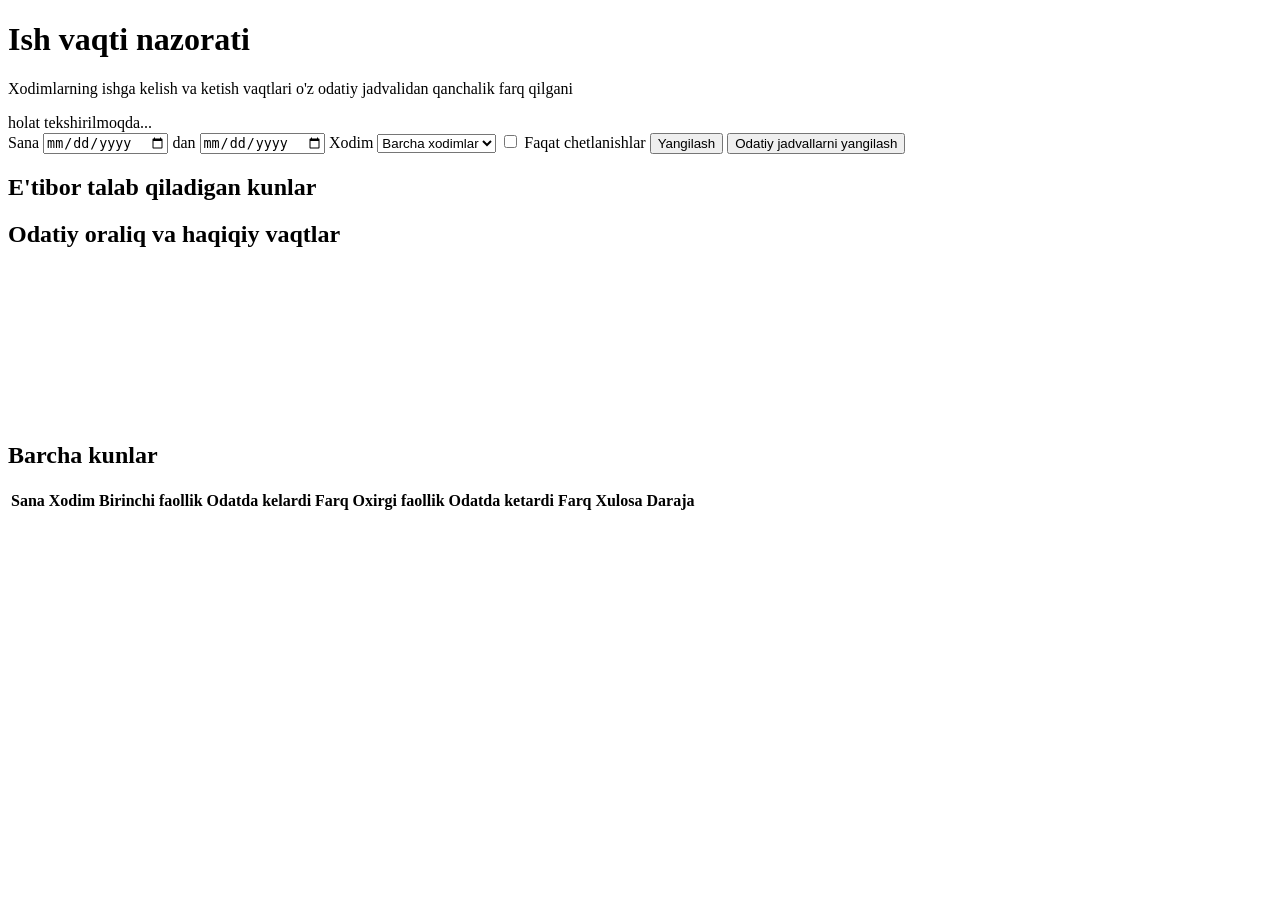
==== dashboard/index.html @ 4937d912 "DET-02: dashboard — yagona grafik va chetlanish darajasi Ikkita eski grafik ("Kunlik ish vaqti" ustu" ====
<!DOCTYPE html>
<html lang="uz">
<head>
  <meta charset="utf-8">
  <meta name="viewport" content="width=device-width, initial-scale=1">
  <title>UEBA — Ish vaqti nazorati</title>
  <link rel="stylesheet" href="/static/style.css">
</head>
<body>
  <header>
    <div>
      <h1>Ish vaqti nazorati</h1>
      <p class="sub">Xodimlarning ishga kelish va ketish vaqtlari o'z odatiy jadvalidan qanchalik farq qilgani</p>
    </div>
    <div class="health" id="health">holat tekshirilmoqda...</div>
  </header>

  <section class="filters">
    <label>Sana <input type="date" id="from"></label>
    <label>dan <input type="date" id="to"></label>
    <label>Xodim
      <select id="client"><option value="">Barcha xodimlar</option></select>
    </label>
    <label class="check"><input type="checkbox" id="onlyIssues"> Faqat chetlanishlar</label>
    <button id="refresh">Yangilash</button>
    <span class="spacer"></span>
    <button id="retrain" class="secondary" title="Oxirgi 60 kunlik ma'lumotni qaytadan yig'ib, odatiy jadvallarni yangilaydi">Odatiy jadvallarni yangilash</button>
    <span class="retrain-status" id="retrainStatus"></span>
  </section>

  <!-- Oddiy tilda xulosa -->
  <section class="summary" id="summary"></section>

  <!-- Diqqat talab qiladigan kunlar -->
  <section class="panel" id="issuesPanel">
    <h2>E'tibor talab qiladigan kunlar</h2>
    <div id="issues"></div>
  </section>

  <!-- Yagona grafik: xodim tanlansa odatiy oraliq, aks holda umumiy manzara -->
  <section class="panel">
    <h2 id="chartTitle">Odatiy oraliq va haqiqiy vaqtlar</h2>
    <p class="hint" id="chartHint"></p>
    <div class="chart-wrap"><svg id="chart"></svg></div>
    <div class="legend" id="chartLegend"></div>
  </section>

  <!-- To'liq jadval -->
  <section class="panel">
    <h2>Barcha kunlar <span class="muted" id="tableInfo"></span></h2>
    <div class="table-wrap">
      <table id="table">
        <thead>
          <tr>
            <th>Sana</th>
            <th>Xodim</th>
            <th>Birinchi faollik</th>
            <th>Odatda kelardi</th>
            <th>Farq</th>
            <th>Oxirgi faollik</th>
            <th>Odatda ketardi</th>
            <th>Farq</th>
            <th>Xulosa</th>
            <th>Daraja</th>
          </tr>
        </thead>
        <tbody></tbody>
      </table>
    </div>
  </section>

  <script src="/static/script.js"></script>
</body>
</html>
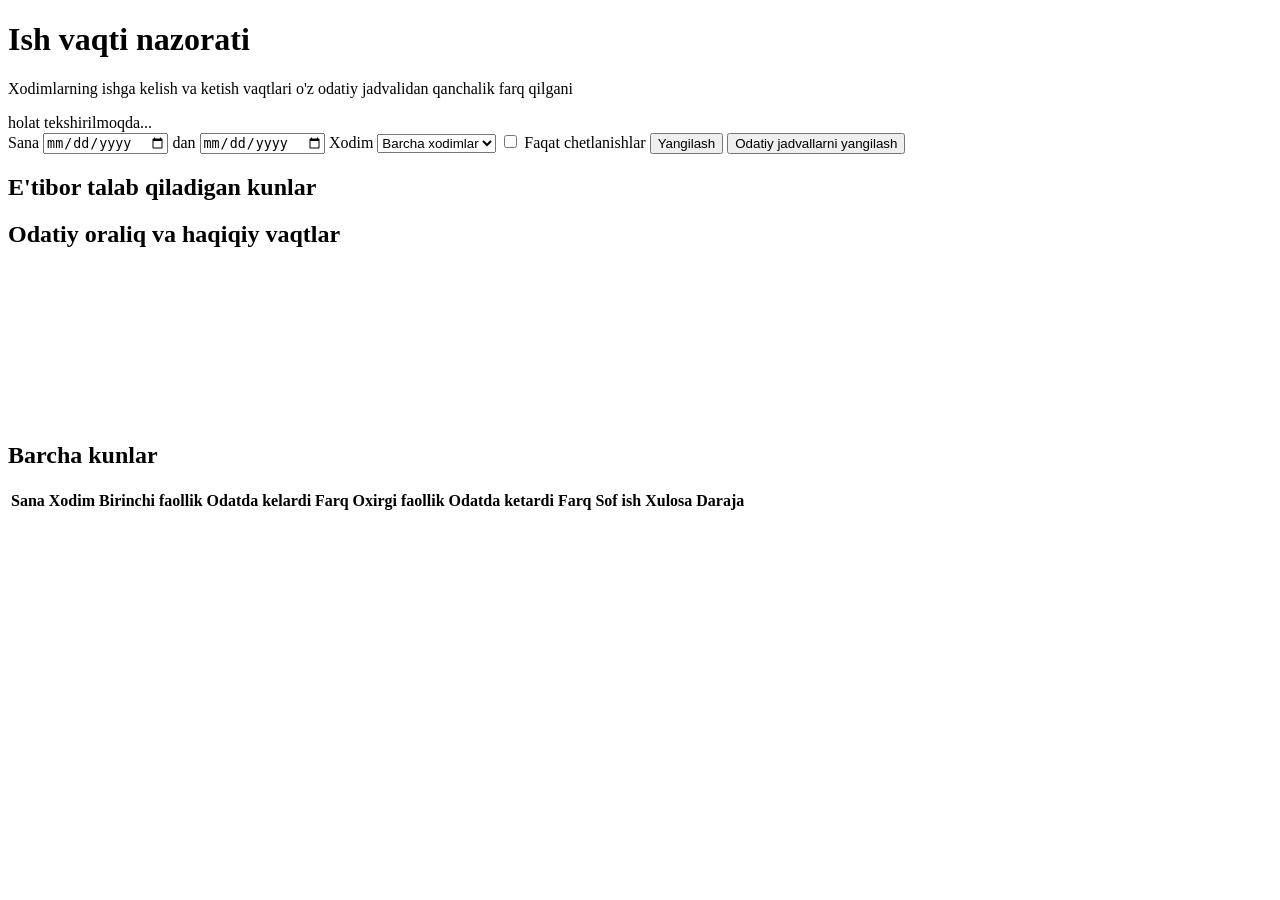
==== commit 80151bbb: "WD-02: 16 ta faollik collection'i butunlay olib tashlandi Ish kuni endi yagona manbadan — `agentsess" ====
--- a/dashboard/index.html
+++ b/dashboard/index.html
@@ -60,6 +60,7 @@
             <th>Oxirgi faollik</th>
             <th>Odatda ketardi</th>
             <th>Farq</th>
+            <th>Sof ish</th>
             <th>Xulosa</th>
             <th>Daraja</th>
           </tr>
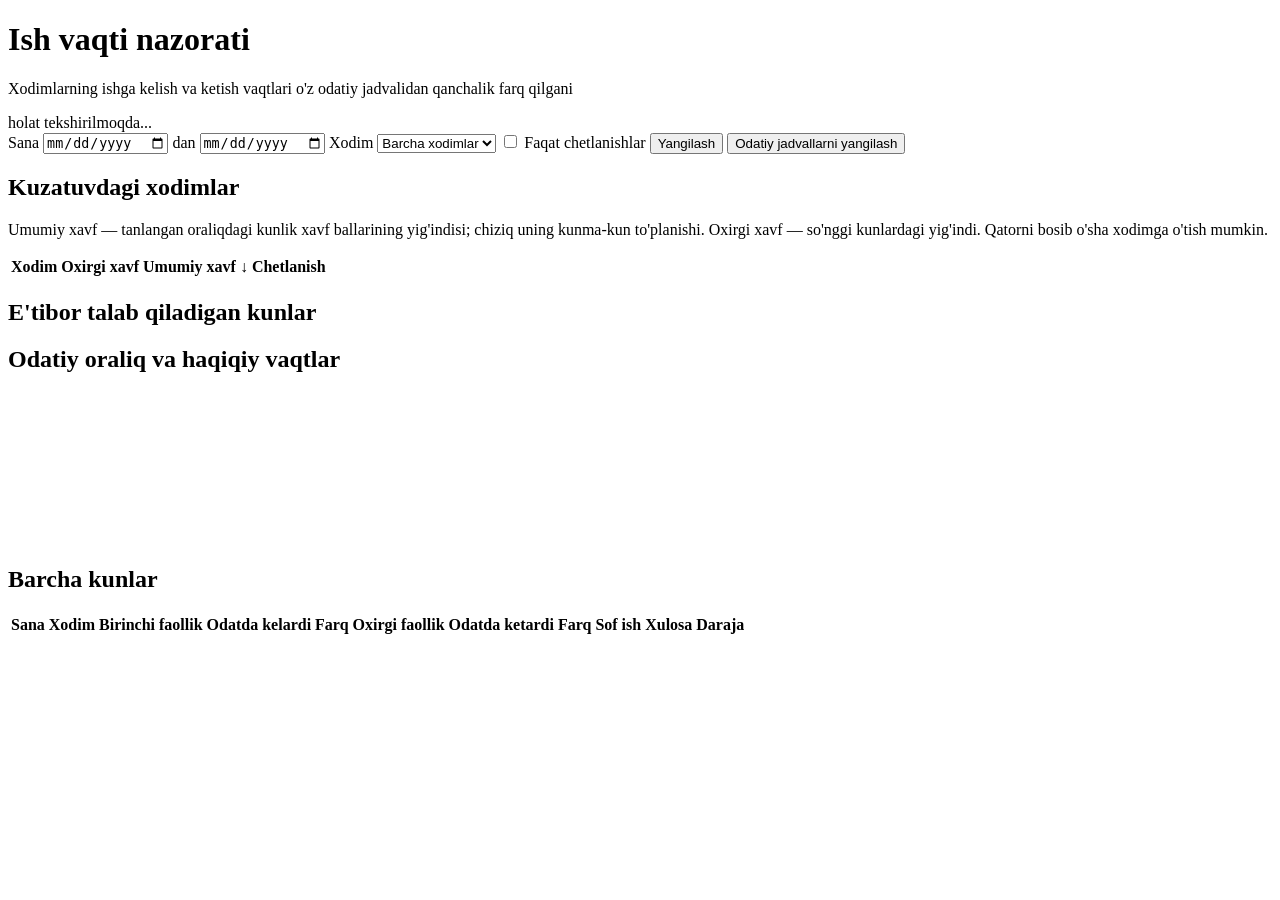
==== commit cb33521a: "RISK-01: kuzatuvdagi xodimlar jadvali (QRadar uslubida) Asosiy grafik kunlar kesimini ko'rsatadi — "" ====
--- a/dashboard/index.html
+++ b/dashboard/index.html
@@ -24,12 +24,33 @@
     <label class="check"><input type="checkbox" id="onlyIssues"> Faqat chetlanishlar</label>
     <button id="refresh">Yangilash</button>
     <span class="spacer"></span>
-    <button id="retrain" class="secondary" title="Oxirgi 60 kunlik ma'lumotni qaytadan yig'ib, odatiy jadvallarni yangilaydi">Odatiy jadvallarni yangilash</button>
+    <button id="retrain" class="secondary" title="Ma'lumotni qaytadan yig'ib, odatiy jadvallarni yangilaydi">Odatiy jadvallarni yangilash</button>
     <span class="retrain-status" id="retrainStatus"></span>
   </section>
 
   <!-- Oddiy tilda xulosa -->
   <section class="summary" id="summary"></section>
+
+  <!-- Kuzatuvdagi xodimlar: to'plangan xavf bo'yicha -->
+  <section class="panel" id="riskPanel">
+    <h2>Kuzatuvdagi xodimlar <span class="muted" id="riskInfo"></span></h2>
+    <p class="hint">Umumiy xavf — tanlangan oraliqdagi kunlik xavf ballarining
+      yig'indisi; chiziq uning kunma-kun to'planishi. Oxirgi xavf — so'nggi
+      kunlardagi yig'indi. Qatorni bosib o'sha xodimga o'tish mumkin.</p>
+    <div class="table-wrap">
+      <table id="riskTable">
+        <thead>
+          <tr>
+            <th>Xodim</th>
+            <th class="num">Oxirgi xavf</th>
+            <th>Umumiy xavf ↓</th>
+            <th class="num">Chetlanish</th>
+          </tr>
+        </thead>
+        <tbody></tbody>
+      </table>
+    </div>
+  </section>
 
   <!-- Diqqat talab qiladigan kunlar -->
   <section class="panel" id="issuesPanel">
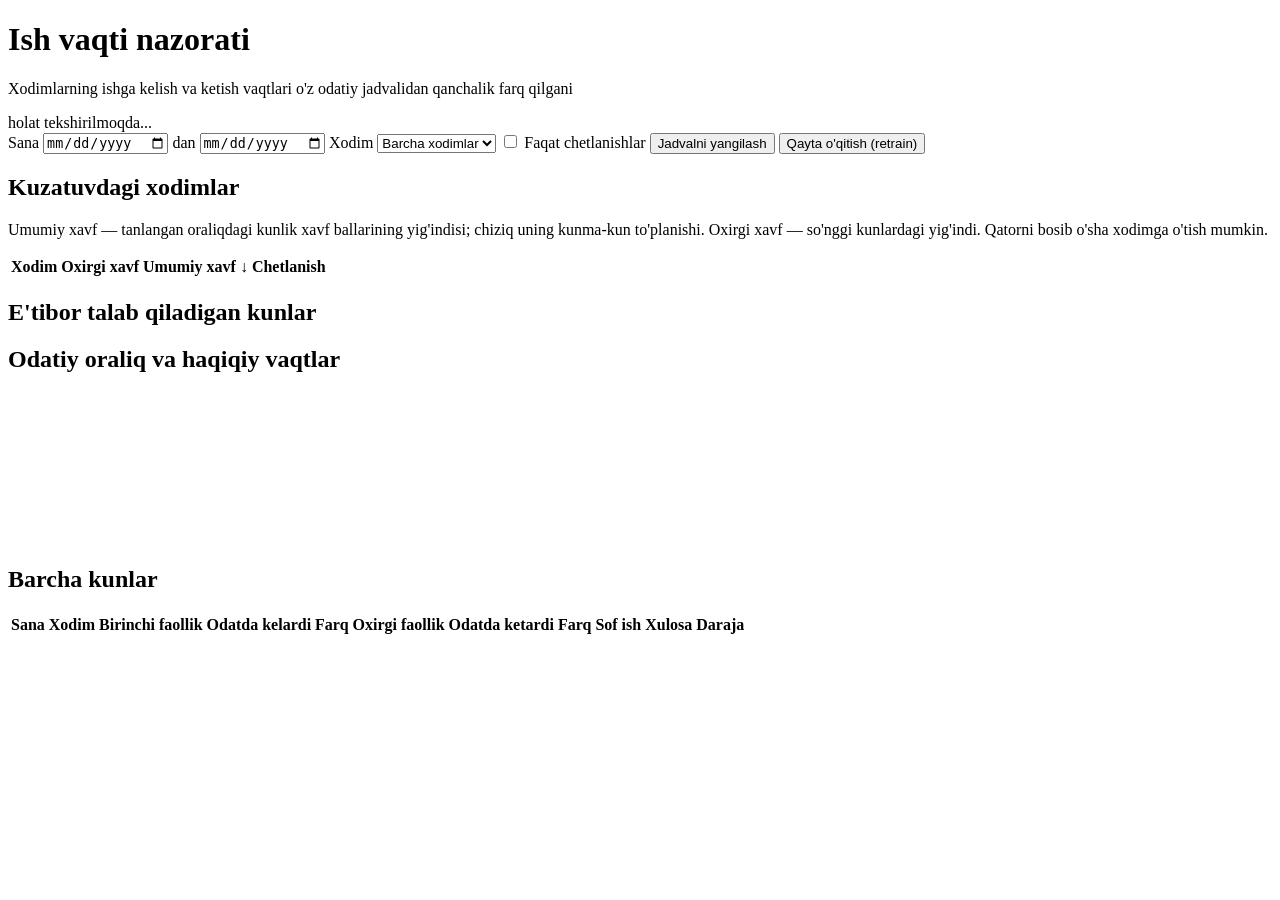
==== commit 47571991: "OBS-02: retrain jarayoni chizig'i endi haqiqatan ko'rinadi Zanjir kichik bazada 0-1 soniyada tugaydi" ====
--- a/dashboard/index.html
+++ b/dashboard/index.html
@@ -22,10 +22,35 @@
       <select id="client"><option value="">Barcha xodimlar</option></select>
     </label>
     <label class="check"><input type="checkbox" id="onlyIssues"> Faqat chetlanishlar</label>
-    <button id="refresh">Yangilash</button>
+    <button id="refresh" title="Tanlangan oraliq bo'yicha jadval va grafiklarni qayta yuklaydi">Jadvalni yangilash</button>
     <span class="spacer"></span>
-    <button id="retrain" class="secondary" title="Ma'lumotni qaytadan yig'ib, odatiy jadvallarni yangilaydi">Odatiy jadvallarni yangilash</button>
+    <button id="retrain" class="secondary" title="Manba bazadan ma'lumotni qaytadan yig'ib, odatiy jadvallarni (baseline) qayta hisoblaydi">Qayta o'qitish (retrain)</button>
     <span class="retrain-status" id="retrainStatus"></span>
+  </section>
+
+  <!-- Fon jarayonlari holati: har doim ko'rinadi, sahifa yangilansa ham -->
+  <section class="runbar" id="runbar">
+    <div class="run-progress" id="runProgress" hidden>
+      <div class="run-progress-bar"><i id="runProgressFill"></i></div>
+      <span class="run-progress-text" id="runProgressText"></span>
+      <span class="run-progress-pct" id="runProgressPct"></span>
+    </div>
+    <span class="run-item" id="runRetrain"></span>
+    <span class="run-item" id="runTrigger"></span>
+    <span class="spacer"></span>
+    <button id="errorsBtn" class="ghost" hidden>Xatolar</button>
+  </section>
+
+  <!-- Xatolar tarixi — "Xatolar" tugmasi ochadi -->
+  <section class="panel" id="errorsPanel" hidden>
+    <h2>Xatolar tarixi <span class="muted" id="errorsInfo"></span>
+      <button id="errorsClose" class="ghost right">Yopish</button></h2>
+    <div class="table-wrap">
+      <table id="errorsTable">
+        <thead><tr><th>Vaqt</th><th>Manba</th><th>Qayerda</th><th>Xato</th></tr></thead>
+        <tbody></tbody>
+      </table>
+    </div>
   </section>
 
   <!-- Oddiy tilda xulosa -->
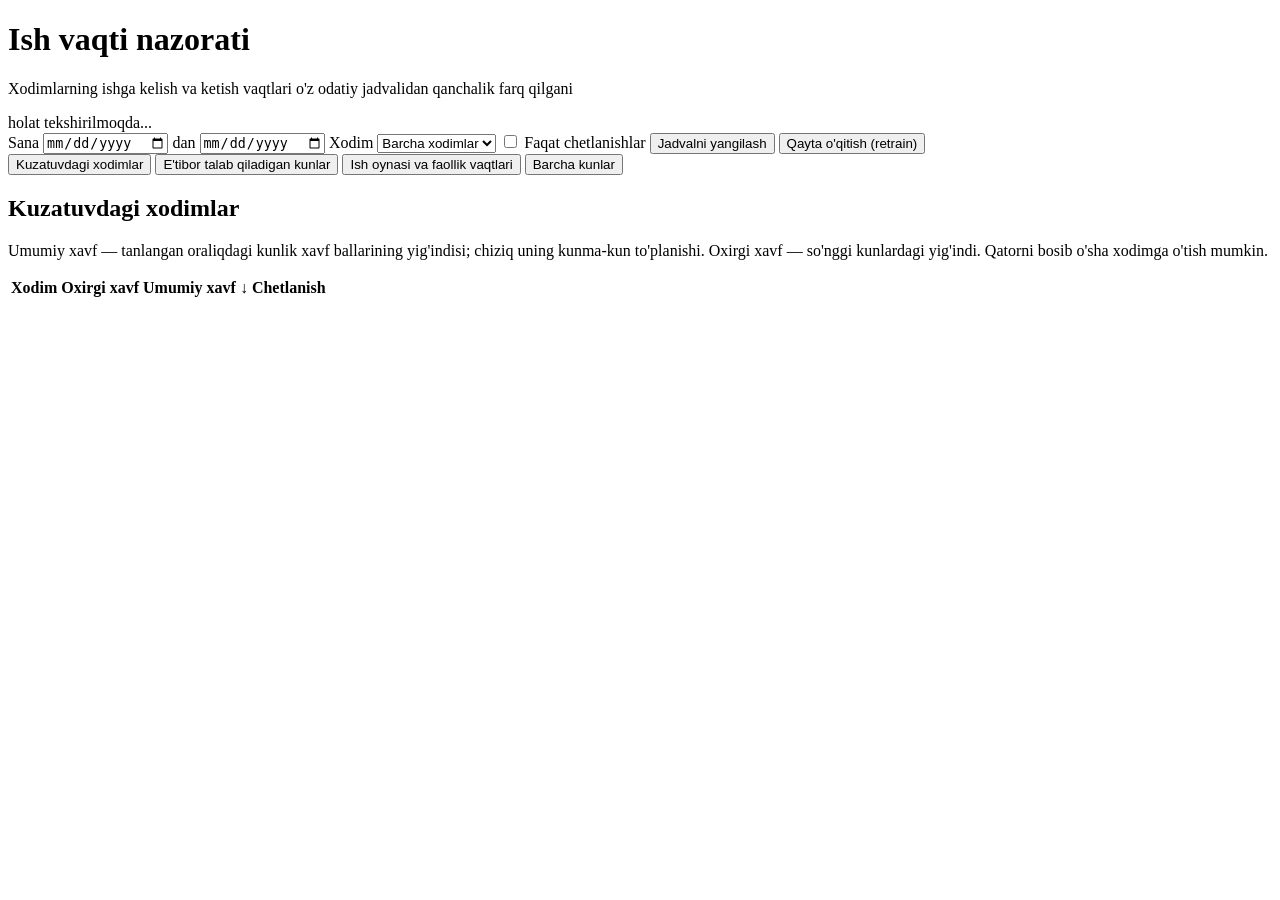
==== commit d3865abe: "UI-01: to'rtta panel tab bo'ldi Kuzatuvdagi xodimlar, E'tibor talab qiladigan kunlar, Ish oynasi va " ====
--- a/dashboard/index.html
+++ b/dashboard/index.html
@@ -30,10 +30,20 @@
 
   <!-- Fon jarayonlari holati: har doim ko'rinadi, sahifa yangilansa ham -->
   <section class="runbar" id="runbar">
+    <!-- Har bosqich o'z chizig'i bilan: collector tugagach trainer boshlanadi -->
     <div class="run-progress" id="runProgress" hidden>
-      <div class="run-progress-bar"><i id="runProgressFill"></i></div>
-      <span class="run-progress-text" id="runProgressText"></span>
-      <span class="run-progress-pct" id="runProgressPct"></span>
+      <div class="run-stage waiting" id="stageCollecting">
+        <span class="run-stage-name">1 · Ma'lumot yig'ish</span>
+        <div class="run-progress-bar"><i></i></div>
+        <span class="run-progress-pct"></span>
+        <span class="run-progress-text"></span>
+      </div>
+      <div class="run-stage waiting" id="stageTraining">
+        <span class="run-stage-name">2 · Odatiy jadvallarni o'qitish</span>
+        <div class="run-progress-bar"><i></i></div>
+        <span class="run-progress-pct"></span>
+        <span class="run-progress-text"></span>
+      </div>
     </div>
     <span class="run-item" id="runRetrain"></span>
     <span class="run-item" id="runTrigger"></span>
@@ -56,8 +66,21 @@
   <!-- Oddiy tilda xulosa -->
   <section class="summary" id="summary"></section>
 
+  <!-- To'rt panel ketma-ket emas, tab bo'lib turadi: sahifa uzun bo'lib
+       ketmasin va ko'z bir vaqtda bitta narsaga qarasin. -->
+  <nav class="tabs" id="tabs">
+    <button class="tab" data-panel="riskPanel">Kuzatuvdagi xodimlar
+      <span class="tab-count"></span></button>
+    <button class="tab" data-panel="issuesPanel">E'tibor talab qiladigan kunlar
+      <span class="tab-count"></span></button>
+    <button class="tab" data-panel="chartPanel">Ish oynasi va faollik vaqtlari
+      <span class="tab-count"></span></button>
+    <button class="tab" data-panel="tablePanel">Barcha kunlar
+      <span class="tab-count"></span></button>
+  </nav>
+
   <!-- Kuzatuvdagi xodimlar: to'plangan xavf bo'yicha -->
-  <section class="panel" id="riskPanel">
+  <section class="panel tab-panel" id="riskPanel">
     <h2>Kuzatuvdagi xodimlar <span class="muted" id="riskInfo"></span></h2>
     <p class="hint">Umumiy xavf — tanlangan oraliqdagi kunlik xavf ballarining
       yig'indisi; chiziq uning kunma-kun to'planishi. Oxirgi xavf — so'nggi
@@ -78,13 +101,13 @@
   </section>
 
   <!-- Diqqat talab qiladigan kunlar -->
-  <section class="panel" id="issuesPanel">
+  <section class="panel tab-panel" id="issuesPanel" hidden>
     <h2>E'tibor talab qiladigan kunlar</h2>
     <div id="issues"></div>
   </section>
 
   <!-- Yagona grafik: xodim tanlansa odatiy oraliq, aks holda umumiy manzara -->
-  <section class="panel">
+  <section class="panel tab-panel" id="chartPanel" hidden>
     <h2 id="chartTitle">Odatiy oraliq va haqiqiy vaqtlar</h2>
     <p class="hint" id="chartHint"></p>
     <div class="chart-wrap"><svg id="chart"></svg></div>
@@ -92,7 +115,7 @@
   </section>
 
   <!-- To'liq jadval -->
-  <section class="panel">
+  <section class="panel tab-panel" id="tablePanel" hidden>
     <h2>Barcha kunlar <span class="muted" id="tableInfo"></span></h2>
     <div class="table-wrap">
       <table id="table">
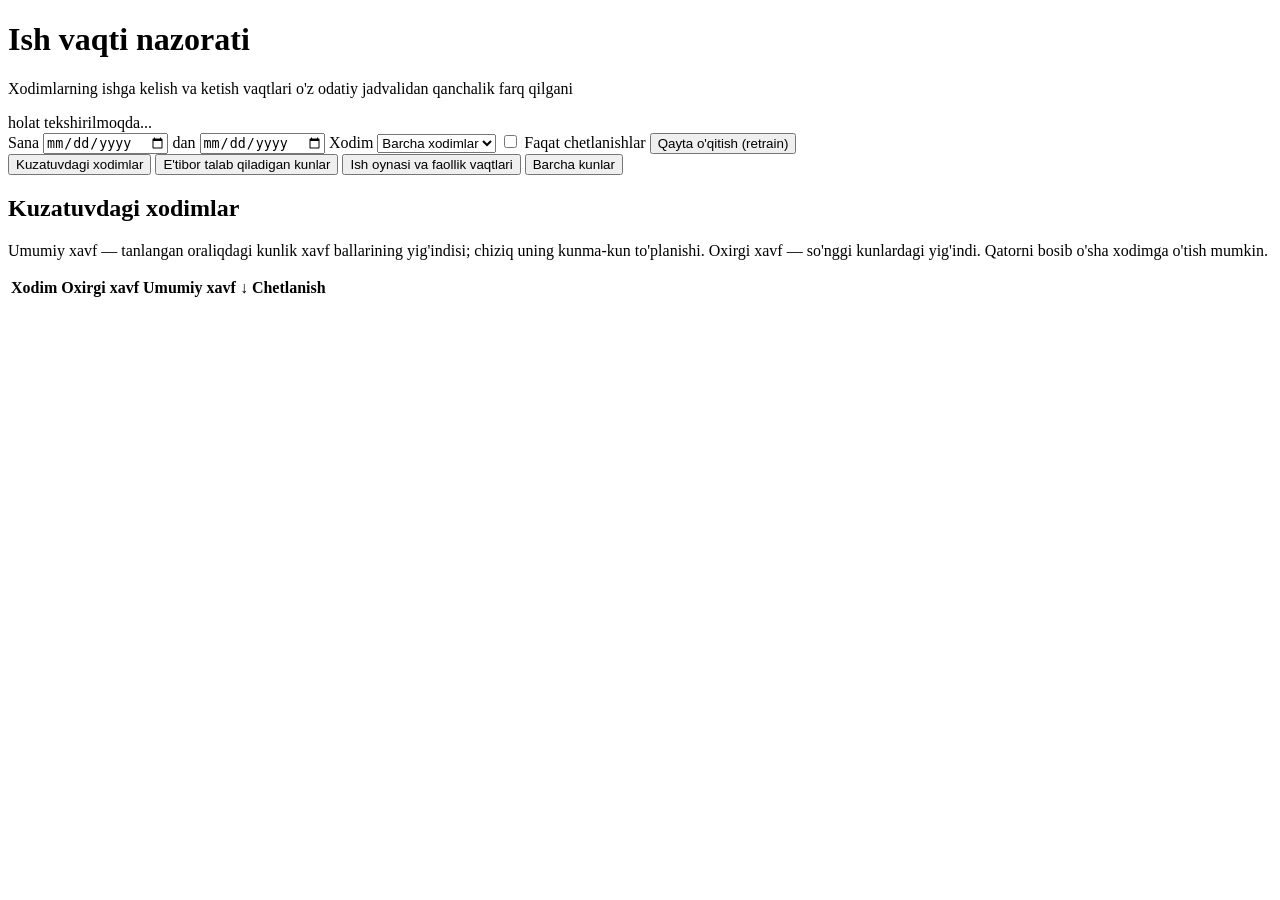
==== commit 3f0bf0a9: "UI-03: "Jadvalni yangilash" tugmasi olib tashlandi Tugma sana o'zgartirish bilan AYNAN bir xil ish q" ====
--- a/dashboard/index.html
+++ b/dashboard/index.html
@@ -22,7 +22,6 @@
       <select id="client"><option value="">Barcha xodimlar</option></select>
     </label>
     <label class="check"><input type="checkbox" id="onlyIssues"> Faqat chetlanishlar</label>
-    <button id="refresh" title="Tanlangan oraliq bo'yicha jadval va grafiklarni qayta yuklaydi">Jadvalni yangilash</button>
     <span class="spacer"></span>
     <button id="retrain" class="secondary" title="Manba bazadan ma'lumotni qaytadan yig'ib, odatiy jadvallarni (baseline) qayta hisoblaydi">Qayta o'qitish (retrain)</button>
     <span class="retrain-status" id="retrainStatus"></span>
